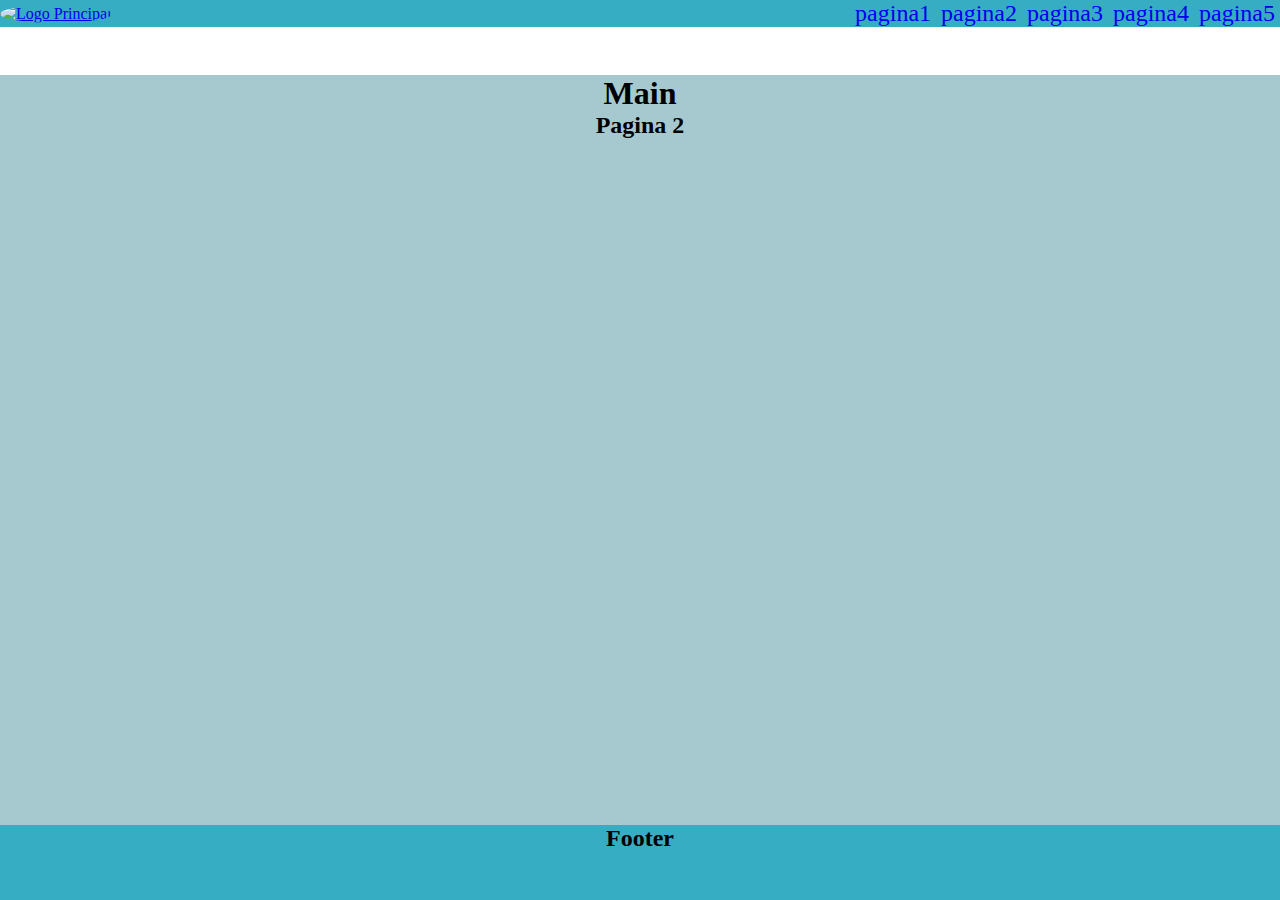
==== vistas/pagina2.html @ 8dcfe365 "este es mi primer commit" ====
<!DOCTYPE html>
<html lang="en">
<head>
    <meta charset="UTF-8">
    <meta http-equiv="X-UA-Compatible" content="IE=edge">
    <meta name="viewport" content="width=device-width, initial-scale=1.0">
    <link rel="stylesheet" href="../css/estilo.css">
    <title>Pagina 2</title>
</head>
<body>
    <div class="contenedor">
        <header>
            <picture>
                <a href="../index.html"><img class="img01" src="https://cloud10.todocoleccion.online/cromos-futbol/tc/2017/05/15/21/86580624.jpg?size=720x720&crop=true" alt="Logo Principal"></a>
            </picture>
            <nav>
                <ul>
                    <li><a href="../index.html">pagina1</a></li>
                    <li><a href="./pagina2.html">pagina2</a></li>
                    <li><a href="./pagina3.html">pagina3</a></li>
                    <li><a href="./pagina4.html">pagina4</a></li>
                    <li><a href="./pagina5.html">pagina5</a></li>
                </ul>
            </nav>
        </header>
        <main>
            <h1>Main</h1>
            <h2>Pagina 2</h2>
        </main>
        <footer>
            <h2>Footer</h2>
        </footer>
    </div>
</body>
</html>
---- css/estilo.css ----
* {
    padding: 0;
    margin: 0;
    box-sizing: border-box;
}
.contenedor {
    width: 100%;
    height: 100vh;
    display: grid;
    grid-template-columns: 1fr 1fr 1fr;
    grid-template-rows: 1fr 10fr 1fr;
    grid-template-areas:"header header header"
                        "main main main"
                        "footer footer footer";
}
header {
    height: fit-content;
    background: rgb(54, 173, 194);
    display: flex;
    justify-content: space-between;
    align-items: center;
    grid-area: header;
}
header nav ul {
    display: flex;
}
header nav ul li{
    list-style: none;
}
header nav ul li a {
    font-size: 1.5em;
    padding: 5px;
    text-decoration: none;
}
/* transiciones>>>>>> */

.caja {
    width: 0;
    text-align: center;
    font-size: 4em;
    transition: width 3s;
}
.caja:hover {
    width: 6em;
    display: block;
    background: rgb(255, 0, 0);
}
/* transiciones <<<<< */
.img01 {
    width: 150px;
    height: 150px;
    border-radius: 50%;
    transition: transform 3s;
}
.img01:hover {
    transform: scale(1.5);
}
main {
    grid-area: main;
    background: rgb(165, 201, 207);
}
main h1, h2 {
    text-align: center;
}
.cajaTargetas {
    display: flex;
    width: 100%; 
}
.targetas {
    width: 200px;
    height: fit-content;
    margin: 0 auto;
    border: 1px solid;
    text-align: center;
    padding: 10px;
    
}
.form01 {
    width: 400px;
    height: 350px;
    padding: 10px;
    margin: 0 auto;
}
.form01 input {
    width: 350px;
    height: 1.5em;
    margin-bottom: 5px;
}
.form01 textarea {
    max-width: 350px;
    min-height: 6em;
    max-height: 10em;
}
footer {
    grid-area: footer;
    background: rgb(54, 173, 194);
}

/* MEDIAS QUERY */

@media screen and (max-width: 480px){
    .contenedor {
        display: grid;
        grid-template-columns: 1fr;
        grid-template-rows: 1fr 5fr 1fr;
        grid-template-areas:'header'
                            'main'
                            'footer';
    }
    header {
        display: inline;
        text-align: center;
    }
    header nav ul {
        display: inline;
    }
    .cajaTargetas {
        display: inline; 
    }
}
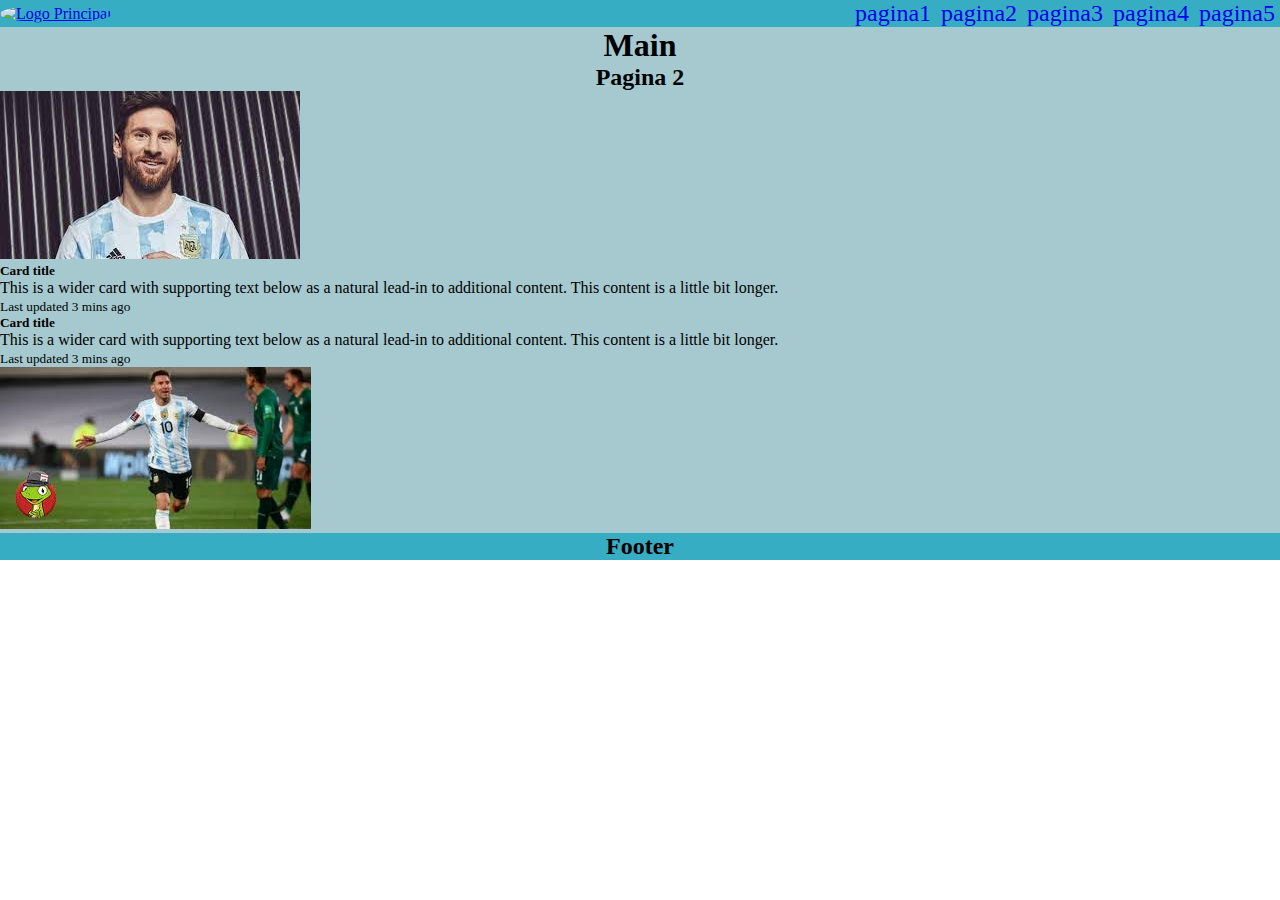
==== commit 8cd380e8: "agregue boostrap desde la rama secundaria" ====
--- a/vistas/pagina2.html
+++ b/vistas/pagina2.html
@@ -4,11 +4,13 @@
     <meta charset="UTF-8">
     <meta http-equiv="X-UA-Compatible" content="IE=edge">
     <meta name="viewport" content="width=device-width, initial-scale=1.0">
+    <link href="https://cdn.jsdelivr.net/npm/bootstrap@5.1.3/dist/css/bootstrap.min.css" rel="stylesheet" integrity="sha384-1BmE4kWBq78iYhFldvKuhfTAU6auU8tT94WrHftjDbrCEXSU1oBoqyl2QvZ6jIW3" crossorigin="anonymous">
     <link rel="stylesheet" href="../css/estilo.css">
     <title>Pagina 2</title>
 </head>
 <body>
-    <div class="contenedor">
+    <div class="container">
+        <div class="row">
         <header>
             <picture>
                 <a href="../index.html"><img class="img01" src="https://cloud10.todocoleccion.online/cromos-futbol/tc/2017/05/15/21/86580624.jpg?size=720x720&crop=true" alt="Logo Principal"></a>
@@ -26,10 +28,29 @@
         <main>
             <h1>Main</h1>
             <h2>Pagina 2</h2>
+            <!-- Tarjetas con boostrap -->
+            <div class="card mb-3">
+                <img src="../img/messi boostrap.jpg" class="card-img-top" alt="messi">
+                <div class="card-body">
+                  <h5 class="card-title">Card title</h5>
+                  <p class="card-text">This is a wider card with supporting text below as a natural lead-in to additional content. This content is a little bit longer.</p>
+                  <p class="card-text"><small class="text-muted">Last updated 3 mins ago</small></p>
+                </div>
+              </div>
+              <div class="card">
+                <div class="card-body">
+                  <h5 class="card-title">Card title</h5>
+                  <p class="card-text">This is a wider card with supporting text below as a natural lead-in to additional content. This content is a little bit longer.</p>
+                  <p class="card-text"><small class="text-muted">Last updated 3 mins ago</small></p>
+                </div>
+                <img src="../img/messi boostrap 2.jpg" class="card-img-bottom" alt="messi copa america">
+              </div>
+            <!-- Tarejtas con boostrap -->
         </main>
         <footer>
             <h2>Footer</h2>
         </footer>
+      </div>
     </div>
 </body>
 </html>